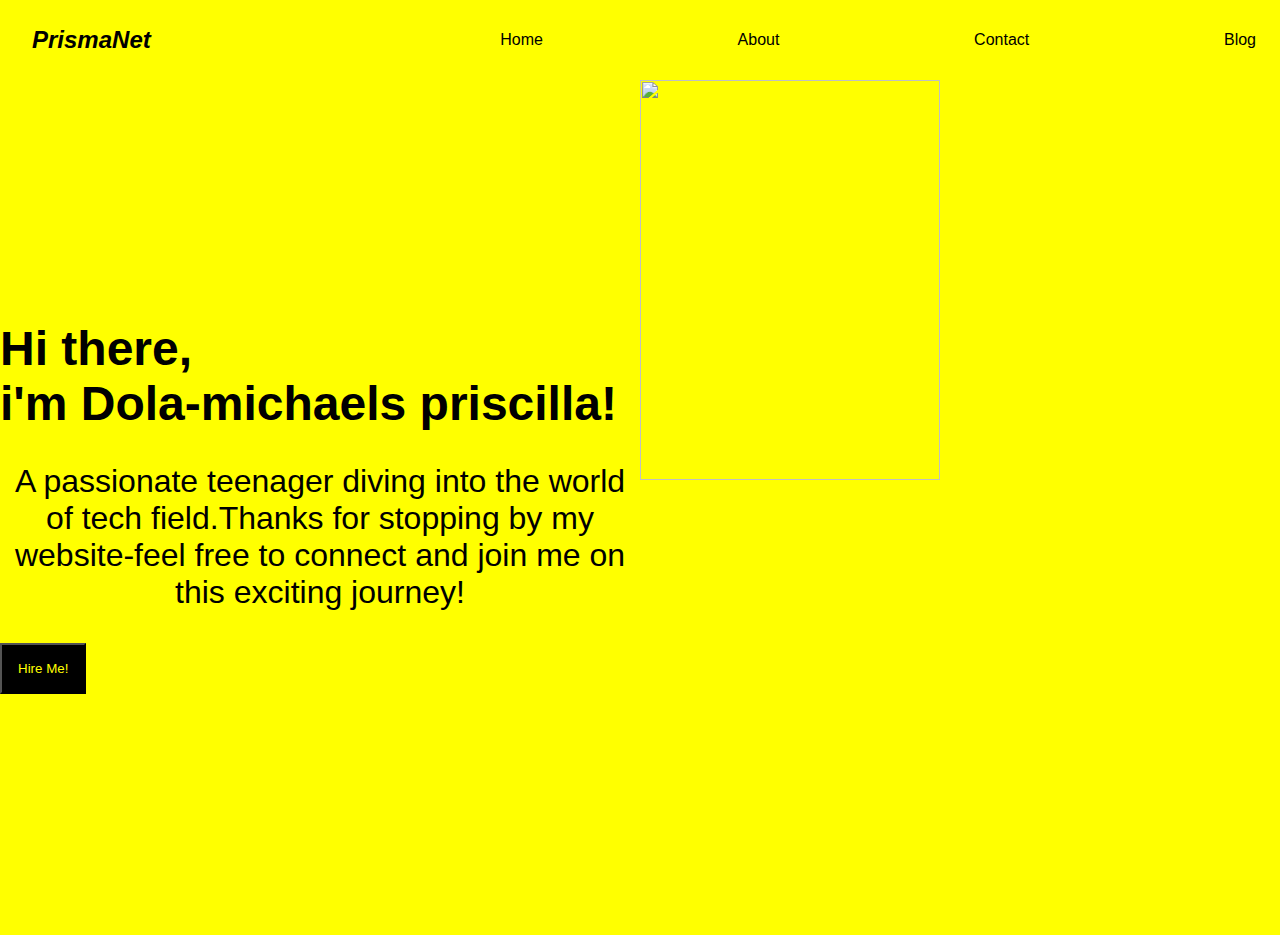
==== index.html @ 8b69c879 "Add files via upload" ====
<!DOCTYPE html>
<html lang="en">
<head>
    <meta charset="UTF-8">
    <meta name="viewport" content="width=device-width, initial-scale=1.0">
    <title>PrismaNet</title>
<link rel="stylesheet" href="style.css">
</head>
<body>
    <nav class="navbar">
        <div class ="logo">PrismaNet</div>
        <div class="nav-items"></div>
            <a href="index.html">Home</a>
            <a href="about.html">About</a>
            <a href="contact.html">Contact</a>
            <a href="blog.html">Blog</a>
    </nav>
    <section class="hero">
        <div class="hero-container"> 
            <div class="column-left">
                <h1>Hi there,<br>i'm Dola-michaels priscilla!</h1>
                <p>A passionate teenager diving into the world of tech field.Thanks for stopping by my website-feel free to connect and join me on this exciting journey!  </p>
                <button><a href="contact.html">Hire Me!</a></button>  
        </div>
        <div class="column-right">
            <img src="image/computer-program-coding-screen.jpg" width="300" height="400">
    </div>
        </div>
        </div>
    </section>
    
</body>
</html>
---- style.css ----
*{
    box-sizing: border-box;
    margin: 0px;
    padding: 0px;
    font-family: 'Trebuchet MS', 'Lucida Sans Unicode', 'Lucida Grande', 'Lucida Sans', Arial, sans-serif;

}
nav{
    height: 80px;
    background-color: yellow;
    display: flex;
    justify-content: space-between;
    align-items: center;
    padding: 0rem calc((100vw - 1300px)/2);
}

.logo{
    color: black;
    font-size: 1.5rem;
    font-weight: bold;
    font-style: italic;
    padding: 0 2rem;
}
body{
    background-color:yellow;
}

nav a {
    text-decoration: none;
    color: black;
    padding:0 1.5rem ;
}
.hero{
    background-color:yellow;
}
.hero-container{
    display: grid;
    grid-template-columns:  1fr 1fr;
    height: 95vh;
    padding: 3 rem calc((100vw-1300px) / 2);
}

.column-left{
    display: flex;
    flex-direction: column;
    justify-content: center;
    align-items: flex-start;
    color: black;
    padding: 0rem 2 rem;
}

.column-left h1{
    font-size: 3rem;
    margin-bottom: 2rem;
}
.column-left button a{
    list-style: none;
    text-decoration: none;
    background-color: black;
    color: yellow;
}

.column-left p{ 
    margin-bottom: 2rem;
    font-size: 2rem;
}

button{
    padding: 1rem ;
    font-size: 1 rem;
    background-color: black;
    color: yellow
}
p{
    text-align: center;
    font-size: 60px;
}
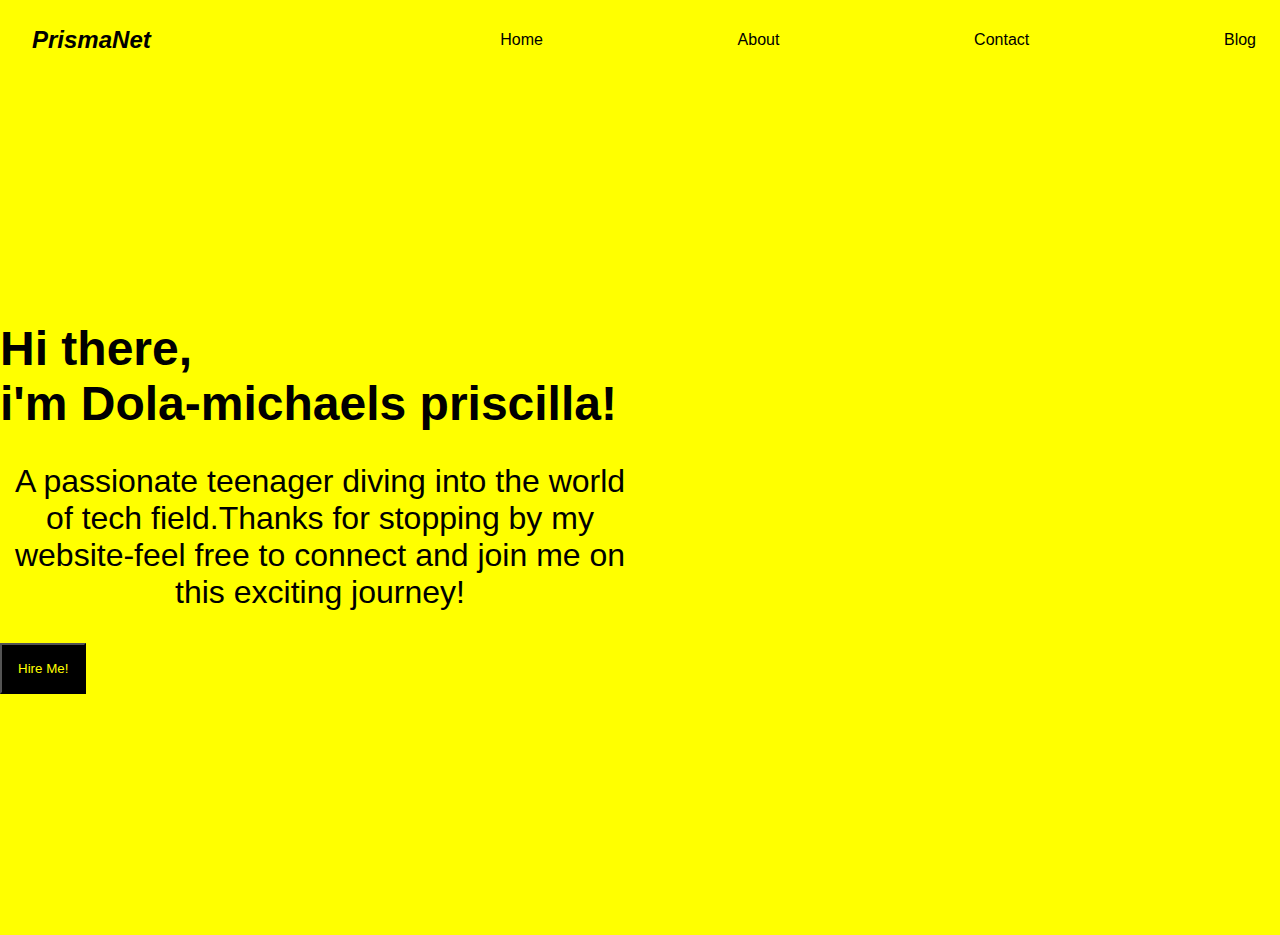
==== commit 58d0c2cc: "Update index.html" ====
--- a/index.html
+++ b/index.html
@@ -23,11 +23,10 @@
                 <button><a href="contact.html">Hire Me!</a></button>  
         </div>
         <div class="column-right">
-            <img src="image/computer-program-coding-screen.jpg" width="300" height="400">
     </div>
         </div>
         </div>
     </section>
     
 </body>
-</html>+</html>
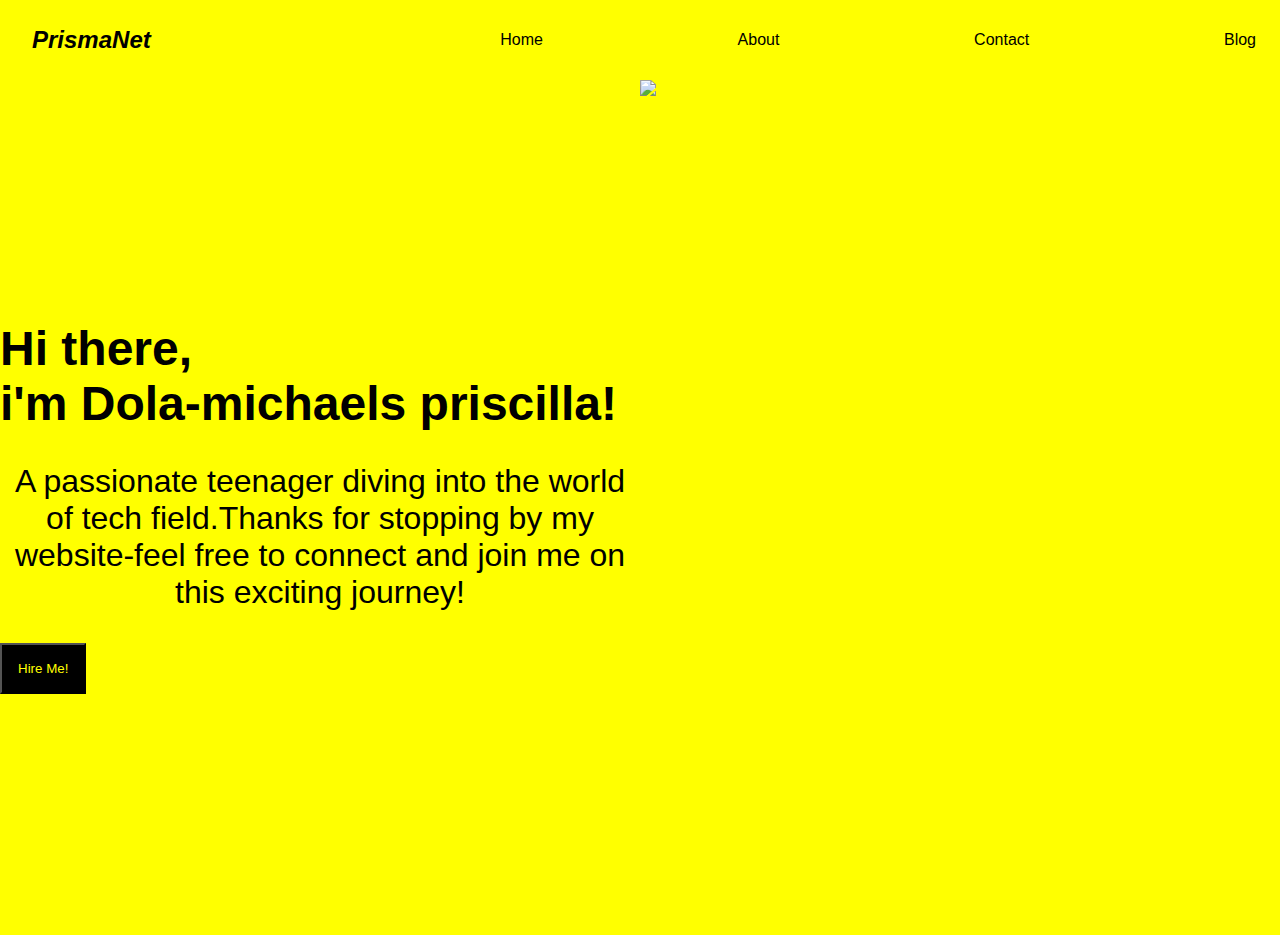
==== commit 2f848731: "Update index.html" ====
--- a/index.html
+++ b/index.html
@@ -23,7 +23,8 @@
                 <button><a href="contact.html">Hire Me!</a></button>  
         </div>
         <div class="column-right">
-    </div>
+            <img src="computer"
+        </div>
         </div>
         </div>
     </section>
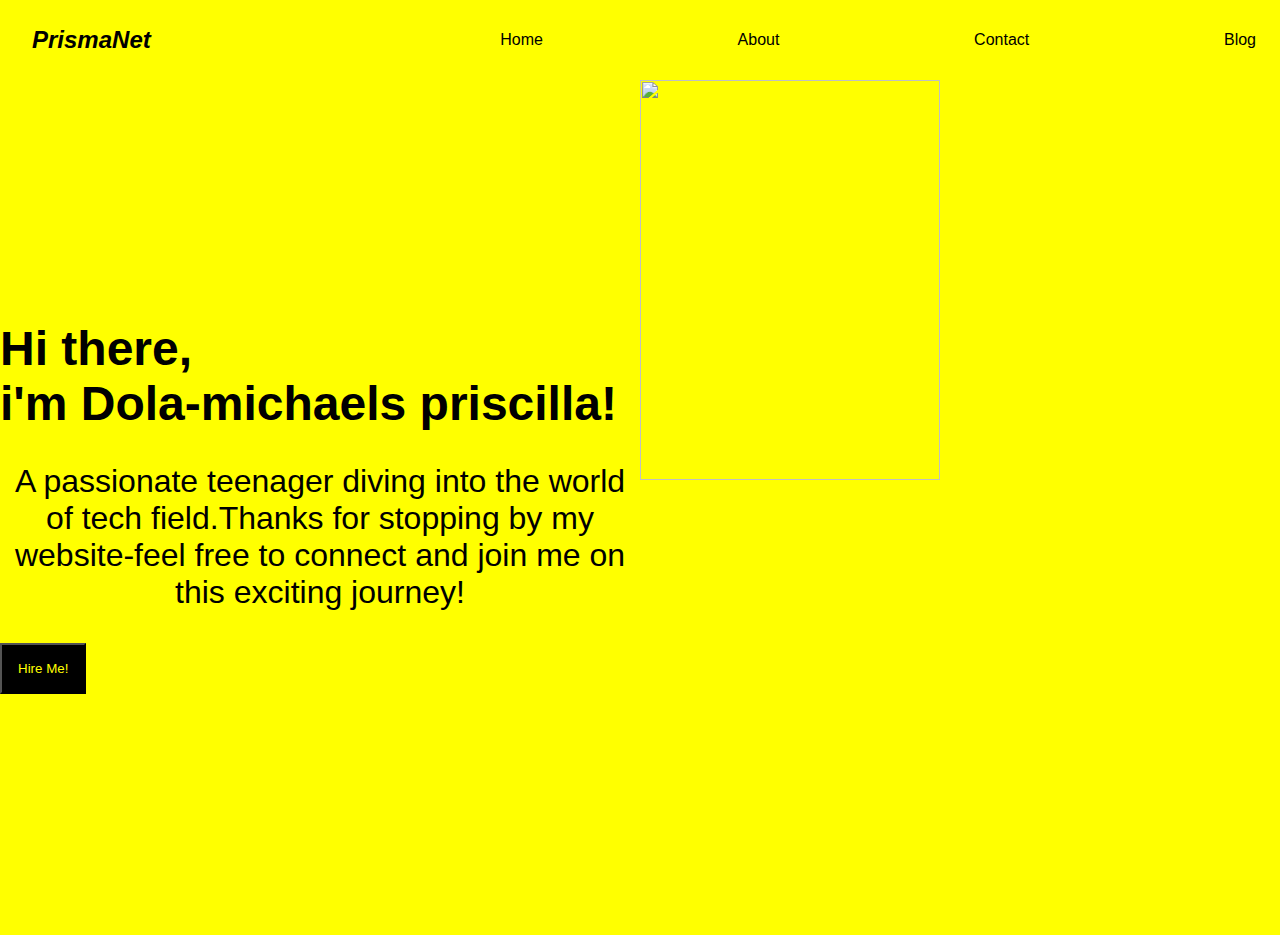
==== commit dd55293c: "Add files via upload" ====
--- a/index.html
+++ b/index.html
@@ -23,11 +23,11 @@
                 <button><a href="contact.html">Hire Me!</a></button>  
         </div>
         <div class="column-right">
-            <img src="computer"
-        </div>
+            <img src="image/computer-program-coding-screen.jpg" width="300" height="400">
+    </div>
         </div>
         </div>
     </section>
     
 </body>
-</html>
+</html>